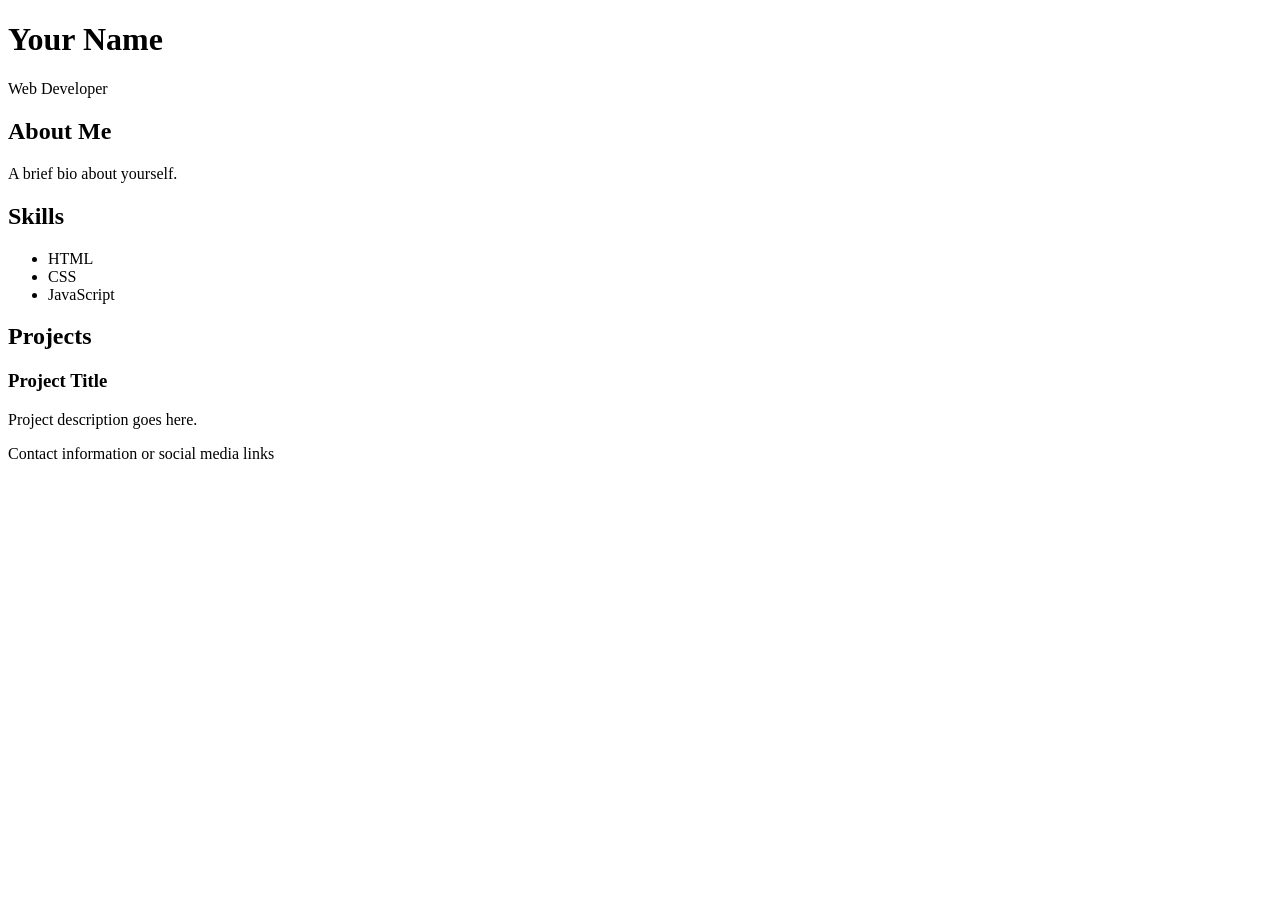
==== index.html @ 1f8cada1 "Rename Check.html to index.html" ====
<!DOCTYPE html>
<html lang="en">
<head>
    <meta charset="UTF-8">
    <meta name="viewport" content="width=device-width, initial-scale=1.0">
    <title>Portfolio</title>
    <link rel="stylesheet" href="styles.css">
</head>
<body>
    <header>
        <h1>Your Name</h1>
        <p>Web Developer</p>
    </header>
    <section class="bio">
        <h2>About Me</h2>
        <p>A brief bio about yourself.</p>
    </section>
    <section class="skills">
        <h2>Skills</h2>
        <ul>
            <li>HTML</li>
            <li>CSS</li>
            <li>JavaScript</li>
            <!-- Add more skills as needed -->
        </ul>
    </section>
    <section class="projects">
        <h2>Projects</h2>
        <div class="project">
            <h3>Project Title</h3>
            <p>Project description goes here.</p>
        </div>
        <!-- Add more projects as needed -->
    </section>
    <footer>
        <p>Contact information or social media links</p>
    </footer>
</body>
</html>
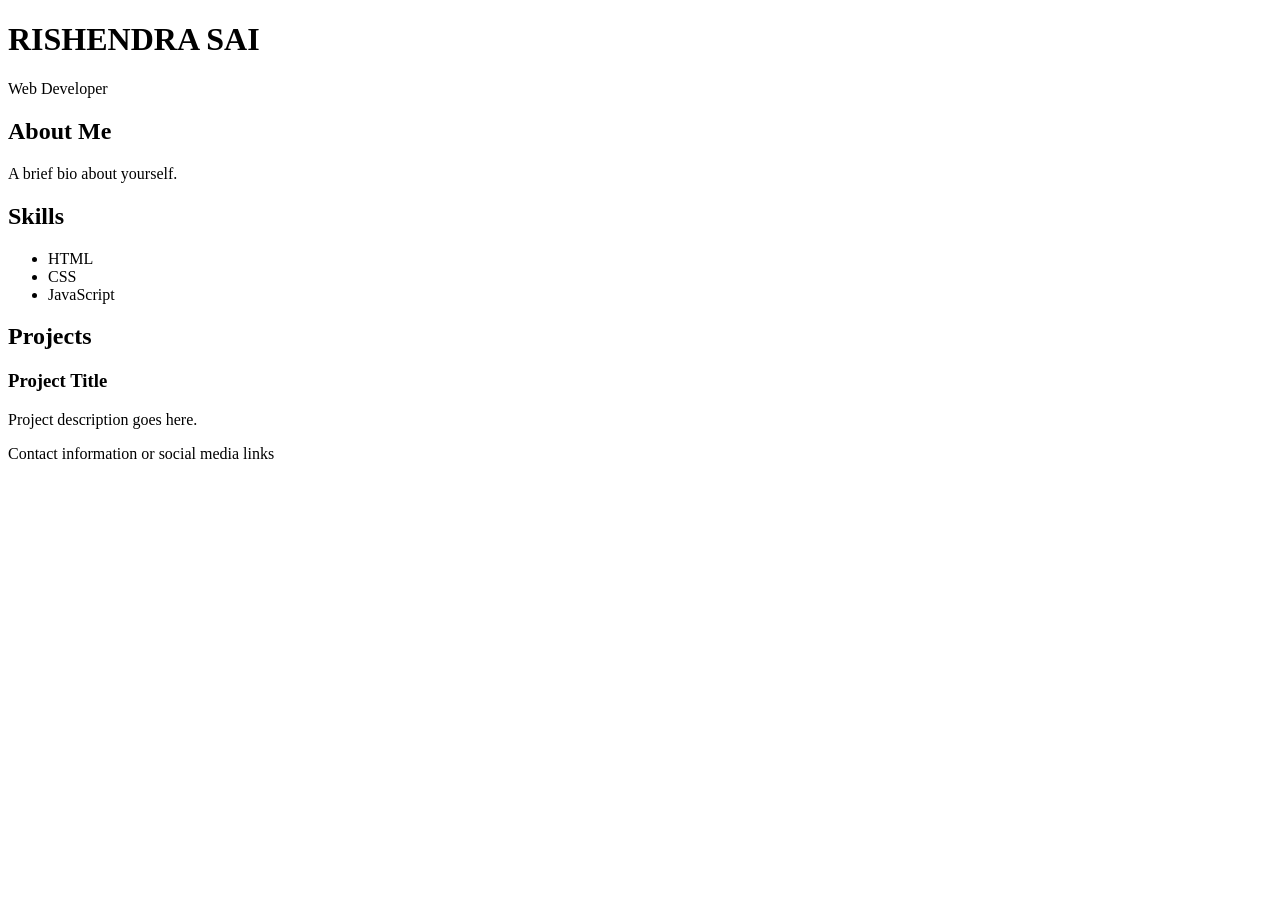
==== commit f3297c3b: "Update index.html" ====
--- a/index.html
+++ b/index.html
@@ -8,7 +8,7 @@
 </head>
 <body>
     <header>
-        <h1>Your Name</h1>
+        <h1>RISHENDRA SAI</h1>
         <p>Web Developer</p>
     </header>
     <section class="bio">
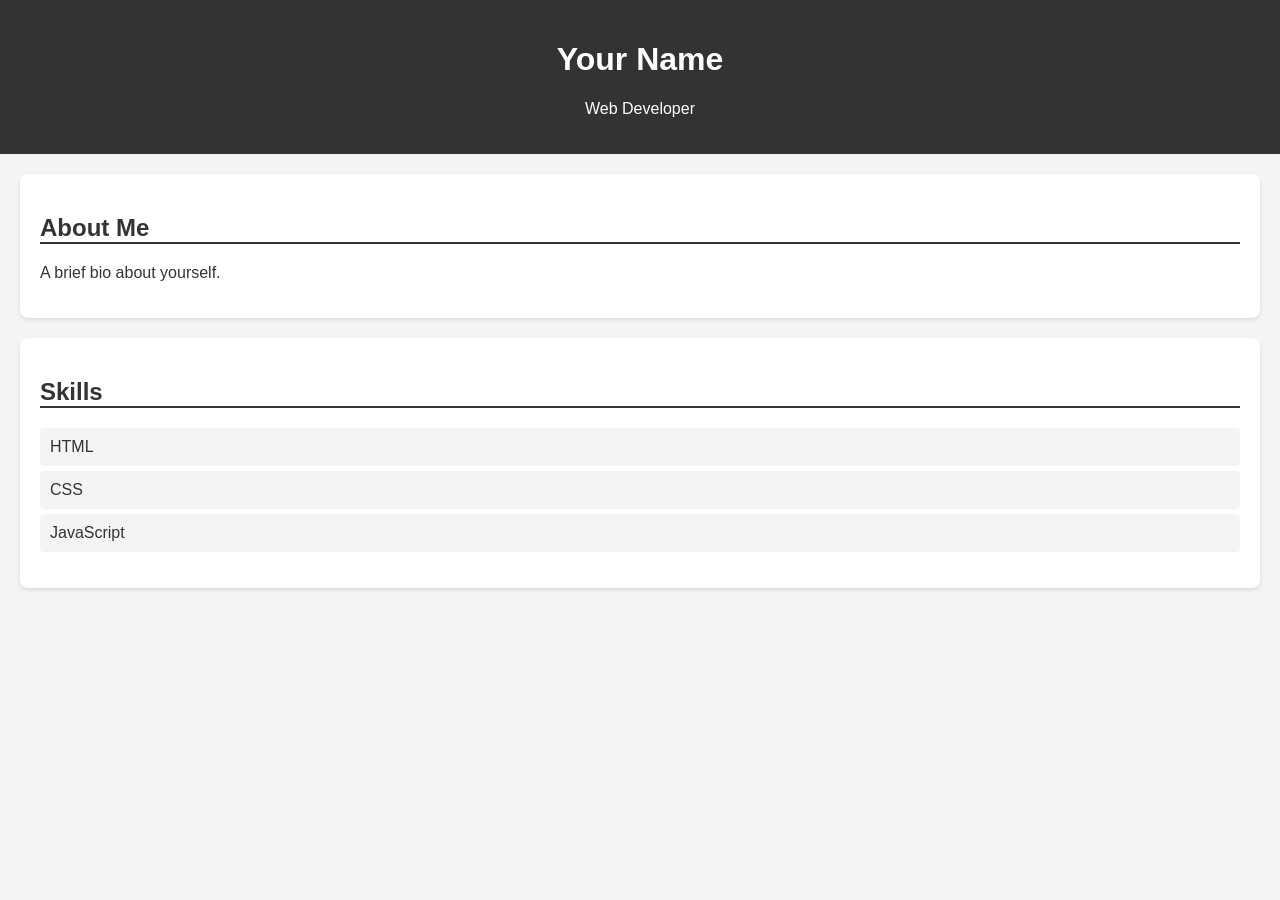
==== commit 76781894: "Update index.html" ====
--- a/index.html
+++ b/index.html
@@ -4,11 +4,62 @@
     <meta charset="UTF-8">
     <meta name="viewport" content="width=device-width, initial-scale=1.0">
     <title>Portfolio</title>
-    <link rel="stylesheet" href="styles.css">
+    <style>
+        body {
+            font-family: Arial, sans-serif;
+            margin: 0;
+            padding: 0;
+            background-color: #f4f4f4;
+            color: #333;
+        }
+
+        header {
+            background-color: #333;
+            color: #fff;
+            padding: 20px;
+            text-align: center;
+        }
+
+        section {
+            margin: 20px;
+            padding: 20px;
+            background-color: #fff;
+            border-radius: 8px;
+            box-shadow: 0 2px 4px rgba(0, 0, 0, 0.1);
+        }
+
+        h2 {
+            color: #333;
+            border-bottom: 2px solid #333;
+        }
+
+        ul {
+            list-style-type: none;
+            padding: 0;
+        }
+
+        li {
+            background-color: #f4f4f4;
+            margin: 5px 0;
+            padding: 10px;
+            border-radius: 4px;
+        }
+
+        footer {
+            text-align: center;
+            padding: 20px;
+            background-color: #333;
+            color: #fff;
+        }
+
+        .project {
+            margin-bottom: 20px;
+        }
+    </style>
 </head>
 <body>
     <header>
-        <h1>RISHENDRA SAI</h1>
+        <h1>Your Name</h1>
         <p>Web Developer</p>
     </header>
     <section class="bio">
@@ -21,19 +72,4 @@
             <li>HTML</li>
             <li>CSS</li>
             <li>JavaScript</li>
-            <!-- Add more skills as needed -->
-        </ul>
-    </section>
-    <section class="projects">
-        <h2>Projects</h2>
-        <div class="project">
-            <h3>Project Title</h3>
-            <p>Project description goes here.</p>
-        </div>
-        <!-- Add more projects as needed -->
-    </section>
-    <footer>
-        <p>Contact information or social media links</p>
-    </footer>
-</body>
-</html>
+            <!--
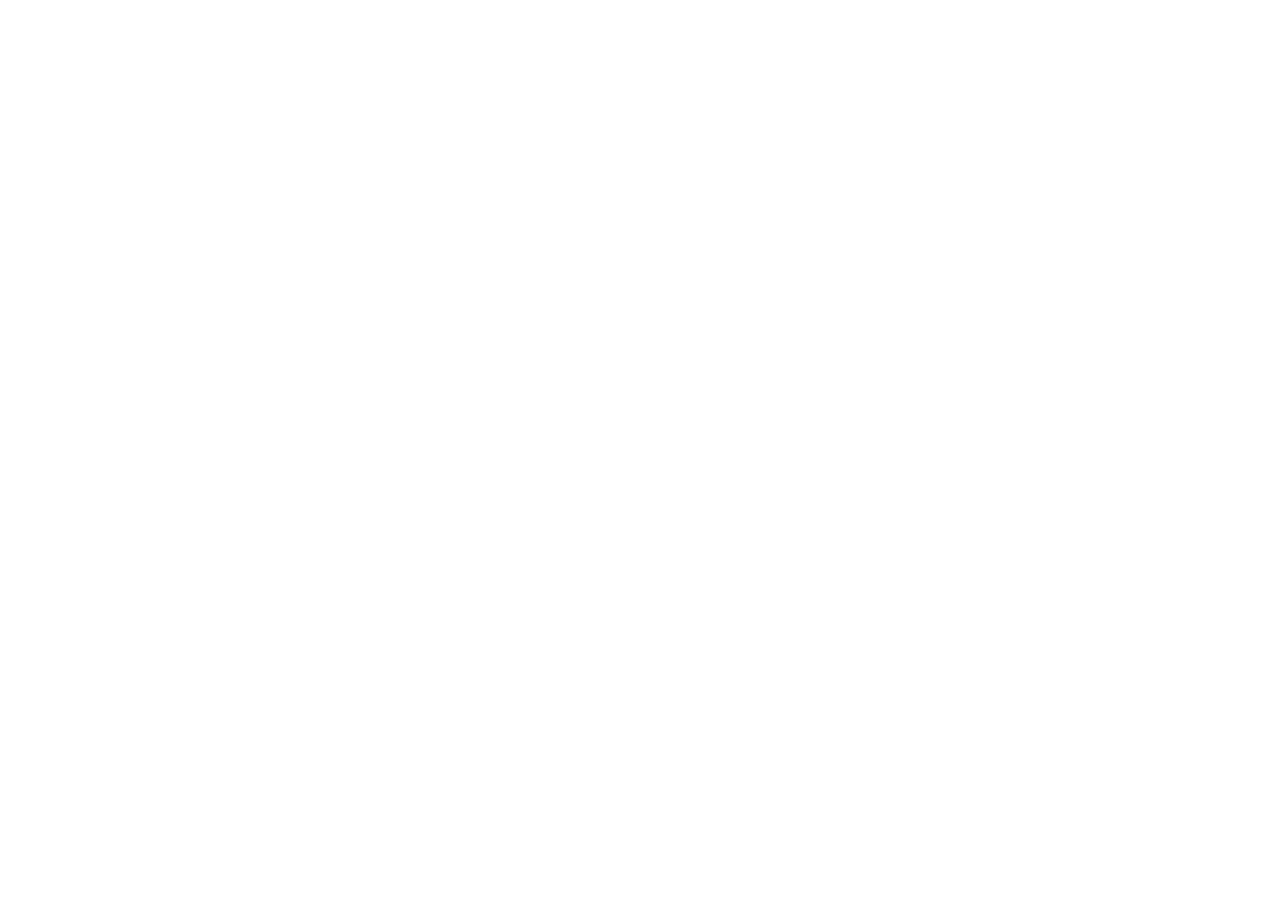
==== commit 3ac526f8: "Update index.html" ====
--- a/index.html
+++ b/index.html
@@ -1,75 +1,41 @@
-<!DOCTYPE html>
+<!doctype html>
 <html lang="en">
-<head>
-    <meta charset="UTF-8">
-    <meta name="viewport" content="width=device-width, initial-scale=1.0">
-    <title>Portfolio</title>
-    <style>
-        body {
-            font-family: Arial, sans-serif;
-            margin: 0;
-            padding: 0;
-            background-color: #f4f4f4;
-            color: #333;
-        }
-
-        header {
-            background-color: #333;
-            color: #fff;
-            padding: 20px;
-            text-align: center;
-        }
-
-        section {
-            margin: 20px;
-            padding: 20px;
-            background-color: #fff;
-            border-radius: 8px;
-            box-shadow: 0 2px 4px rgba(0, 0, 0, 0.1);
-        }
-
-        h2 {
-            color: #333;
-            border-bottom: 2px solid #333;
-        }
-
-        ul {
-            list-style-type: none;
-            padding: 0;
-        }
-
-        li {
-            background-color: #f4f4f4;
-            margin: 5px 0;
-            padding: 10px;
-            border-radius: 4px;
-        }
-
-        footer {
-            text-align: center;
-            padding: 20px;
-            background-color: #333;
-            color: #fff;
-        }
-
-        .project {
-            margin-bottom: 20px;
-        }
-    </style>
-</head>
-<body>
-    <header>
-        <h1>Your Name</h1>
-        <p>Web Developer</p>
-    </header>
-    <section class="bio">
-        <h2>About Me</h2>
-        <p>A brief bio about yourself.</p>
-    </section>
-    <section class="skills">
-        <h2>Skills</h2>
-        <ul>
-            <li>HTML</li>
-            <li>CSS</li>
-            <li>JavaScript</li>
-            <!--
+    <head>
+        <meta charset="utf-8"/>
+        <meta name="viewport" content="width=device-width,initial-scale=1"/>
+        <meta name="Laxman | Portfolio" content="Web site created using create-react-app"/>
+        <meta property="og:title" content="Laxman | Portfolio"/>
+        <meta property="og:type" content="website"/>
+        <meta property="og:url" content="https://laxman824.github.io/"/>
+        <link rel="apple-touch-icon" sizes="57x57" href="/apple-icon-57x57.png">
+        <link rel="apple-touch-icon" sizes="60x60" href="/apple-icon-60x60.png">
+        <link rel="apple-touch-icon" sizes="72x72" href="/apple-icon-72x72.png">
+        <link rel="apple-touch-icon" sizes="76x76" href="/apple-icon-76x76.png">
+        <link rel="apple-touch-icon" sizes="114x114" href="/apple-icon-114x114.png">
+        <link rel="apple-touch-icon" sizes="120x120" href="/apple-icon-120x120.png">
+        <link rel="apple-touch-icon" sizes="144x144" href="/apple-icon-144x144.png">
+        <link rel="apple-touch-icon" sizes="152x152" href="/apple-icon-152x152.png">
+        <link rel="apple-touch-icon" sizes="180x180" href="/apple-icon-180x180.png">
+        <link rel="icon" type="image/png" sizes="192x192" href="/android-icon-192x192.png">
+        <link rel="icon" type="image/png" sizes="32x32" href="/favicon-32x32.png">
+        <link rel="icon" type="image/png" sizes="96x96" href="/favicon-96x96.png">
+        <link rel="icon" type="image/png" sizes="16x16" href="/favicon-16x16.png">
+        <link rel="manifest" href="/manifest.json">
+        <meta name="msapplication-TileColor" content="#ffffff">
+        <meta name="msapplication-TileImage" content="/ms-icon-144x144.png">
+        <meta name="theme-color" content="#ffffff">
+        <link rel="manifest" href="/manifest.json"/>
+        <script type="text/javascript" src="https://assets.calendly.com/assets/external/widget.js" async></script>
+        <link rel="stylesheet" href="https://cdnjs.cloudflare.com/ajax/libs/font-awesome/4.7.0/css/font-awesome.min.css"/>
+        <script src="https://code.iconify.design/1/1.0.4/iconify.min.js"></script>
+        <script src="https://cdnjs.cloudflare.com/ajax/libs/animejs/2.0.2/anime.js"></script>
+        <script src="./canvasjs.min.js"></script>
+        <title>Laxman | Portfolio</title>
+        <script defer="defer" src="/static/js/main.64e4c6fe.js"></script>
+        <link href="/static/css/main.aa822475.css" rel="stylesheet">
+    </head>
+    <body>
+        <noscript>You need to enable JavaScript to run this app.</noscript>
+        <div id="root"></div>
+    </body>
+</html>
